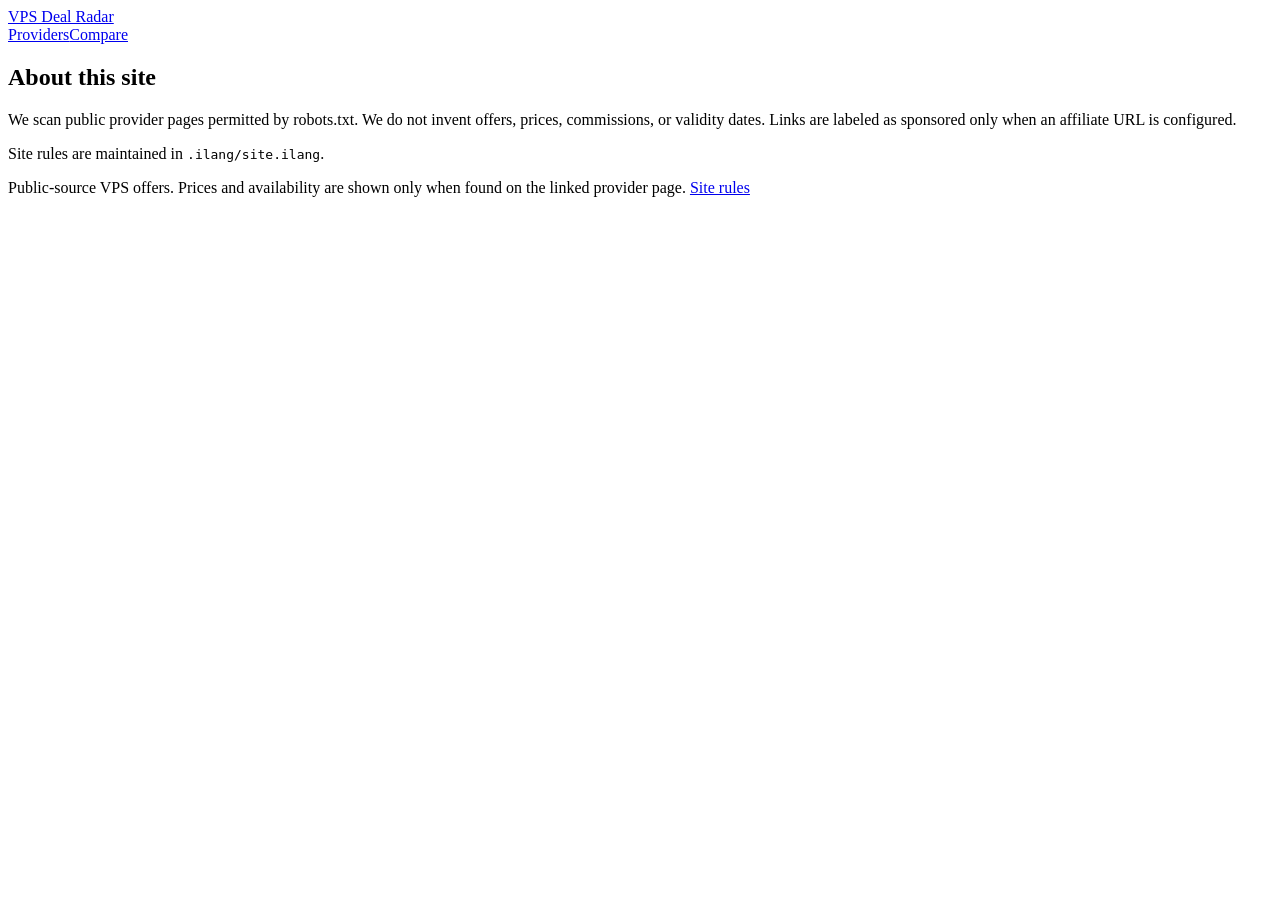
==== site/about/index.html @ 1485ccea "fix: use live Pages domain in site URLs" ====
<!doctype html><html lang="en-US"><head><meta charset="utf-8"><meta name="viewport" content="width=device-width,initial-scale=1">
<title>About — VPS Deal Radar</title><meta name="description" content="Rules and data sources for this VPS deal site."><link rel="canonical" href="https://vpsdealradar.pages.dev/about/">
<meta property="og:title" content="About — VPS Deal Radar"><meta property="og:description" content="Rules and data sources for this VPS deal site."><meta property="og:type" content="website"><meta property="og:url" content="https://vpsdealradar.pages.dev/about/"><meta name="twitter:card" content="summary_large_image"><link rel="stylesheet" href="/assets/style.css"></head><body><header><a class="brand" href="/">VPS Deal Radar</a><nav><a href="/providers/">Providers</a><a href="/compare/">Compare</a></nav></header><main><section class="hero"><h1>About this site</h1><p>We scan public provider pages permitted by robots.txt. We do not invent offers, prices, commissions, or validity dates. Links are labeled as sponsored only when an affiliate URL is configured.</p><p>Site rules are maintained in <code>.ilang/site.ilang</code>.</p></section></main><footer>Public-source VPS offers. Prices and availability are shown only when found on the linked provider page. <a href="/about/">Site rules</a></footer></body></html>
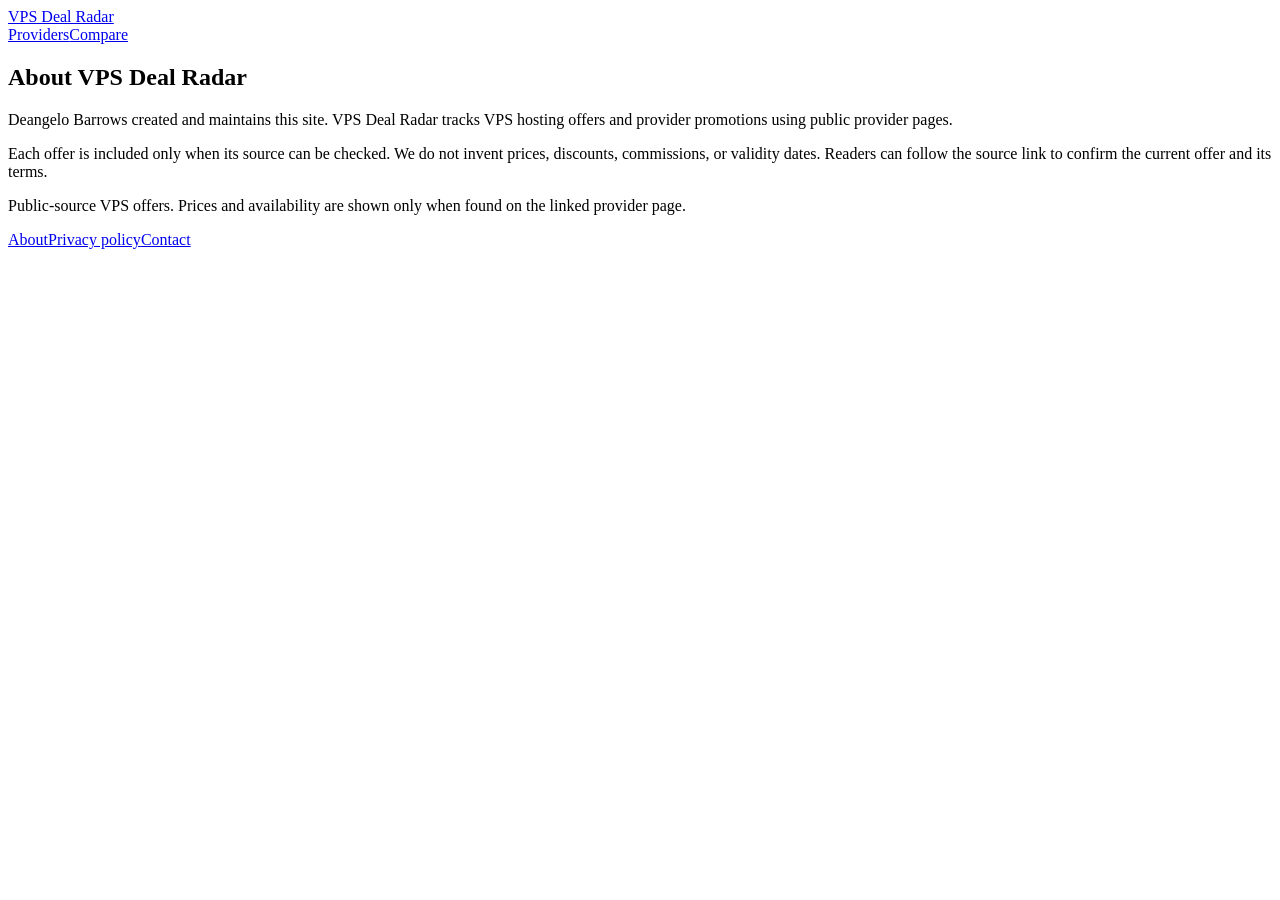
==== commit 7e092e2a: "chore: update public offers" ====
--- a/site/about/index.html
+++ b/site/about/index.html
@@ -1,3 +1,3 @@
 <!doctype html><html lang="en-US"><head><meta charset="utf-8"><meta name="viewport" content="width=device-width,initial-scale=1">
-<title>About — VPS Deal Radar</title><meta name="description" content="Rules and data sources for this VPS deal site."><link rel="canonical" href="https://vpsdealradar.pages.dev/about/">
-<meta property="og:title" content="About — VPS Deal Radar"><meta property="og:description" content="Rules and data sources for this VPS deal site."><meta property="og:type" content="website"><meta property="og:url" content="https://vpsdealradar.pages.dev/about/"><meta name="twitter:card" content="summary_large_image"><link rel="stylesheet" href="/assets/style.css"></head><body><header><a class="brand" href="/">VPS Deal Radar</a><nav><a href="/providers/">Providers</a><a href="/compare/">Compare</a></nav></header><main><section class="hero"><h1>About this site</h1><p>We scan public provider pages permitted by robots.txt. We do not invent offers, prices, commissions, or validity dates. Links are labeled as sponsored only when an affiliate URL is configured.</p><p>Site rules are maintained in <code>.ilang/site.ilang</code>.</p></section></main><footer>Public-source VPS offers. Prices and availability are shown only when found on the linked provider page. <a href="/about/">Site rules</a></footer></body></html>+<title>About — VPS Deal Radar</title><meta name="description" content="Who runs this VPS deal site and how it works."><link rel="canonical" href="https://vps-dealradar.com/about/">
+<meta property="og:title" content="About — VPS Deal Radar"><meta property="og:description" content="Who runs this VPS deal site and how it works."><meta property="og:type" content="website"><meta property="og:url" content="https://vps-dealradar.com/about/"><meta name="twitter:card" content="summary_large_image"><link rel="stylesheet" href="/assets/style.css"></head><body><header><a class="brand" href="/">VPS Deal Radar</a><nav><a href="/providers/">Providers</a><a href="/compare/">Compare</a></nav></header><main><section class="hero"><h1>About VPS Deal Radar</h1><p>Deangelo Barrows created and maintains this site. VPS Deal Radar tracks VPS hosting offers and provider promotions using public provider pages.</p><p>Each offer is included only when its source can be checked. We do not invent prices, discounts, commissions, or validity dates. Readers can follow the source link to confirm the current offer and its terms.</p></section></main><footer><p>Public-source VPS offers. Prices and availability are shown only when found on the linked provider page.</p><nav class="footer-links" aria-label="Footer"><a href="/about/">About</a><a href="/privacy/">Privacy policy</a><a href="/contact/">Contact</a></nav></footer></body></html>
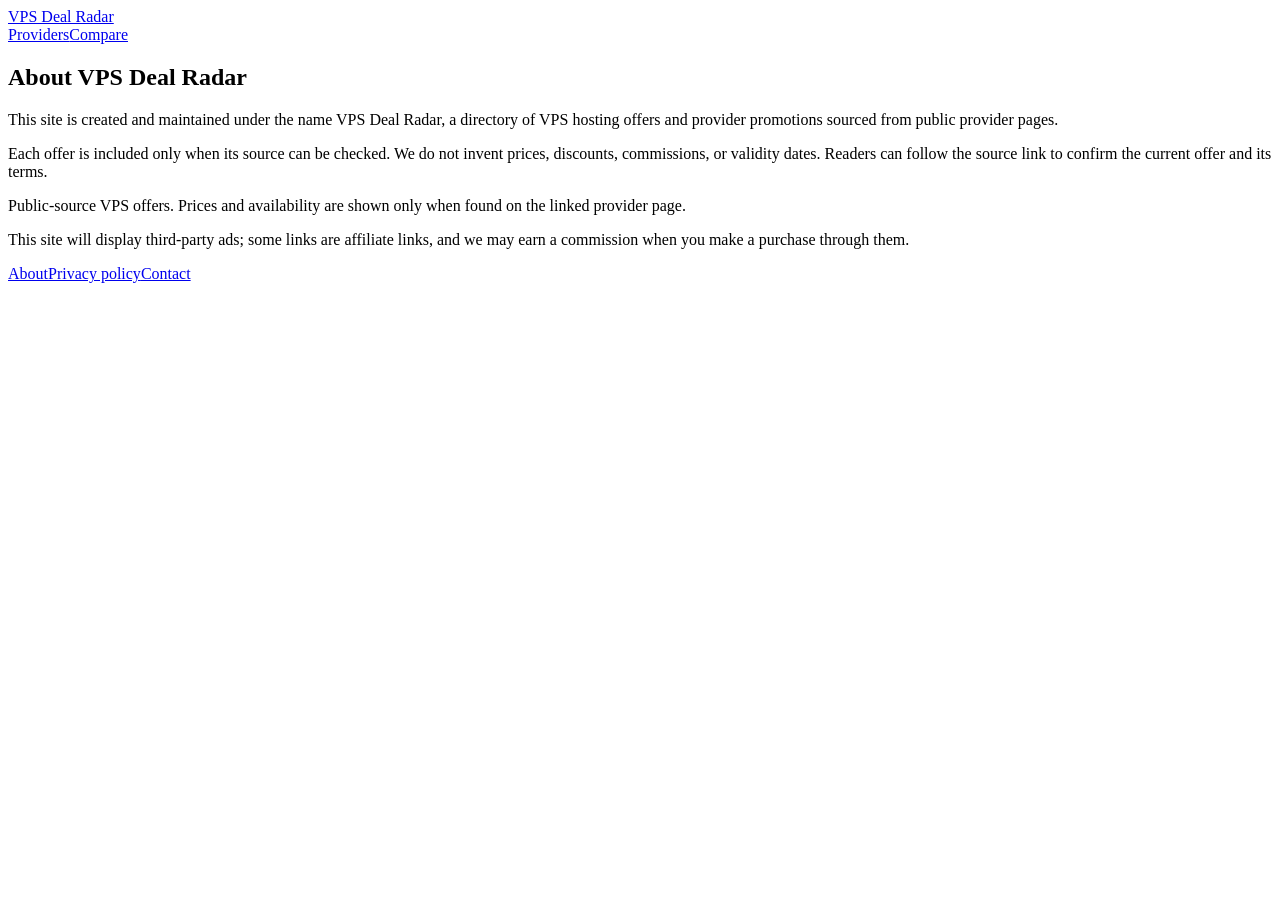
==== commit 0af03818: "chore: update public offers" ====
--- a/site/about/index.html
+++ b/site/about/index.html
@@ -1,3 +1,3 @@
 <!doctype html><html lang="en-US"><head><meta charset="utf-8"><meta name="viewport" content="width=device-width,initial-scale=1">
 <title>About — VPS Deal Radar</title><meta name="description" content="Who runs this VPS deal site and how it works."><link rel="canonical" href="https://vps-dealradar.com/about/">
-<meta property="og:title" content="About — VPS Deal Radar"><meta property="og:description" content="Who runs this VPS deal site and how it works."><meta property="og:type" content="website"><meta property="og:url" content="https://vps-dealradar.com/about/"><meta name="twitter:card" content="summary_large_image"><link rel="stylesheet" href="/assets/style.css"></head><body><header><a class="brand" href="/">VPS Deal Radar</a><nav><a href="/providers/">Providers</a><a href="/compare/">Compare</a></nav></header><main><section class="hero"><h1>About VPS Deal Radar</h1><p>Deangelo Barrows created and maintains this site. VPS Deal Radar tracks VPS hosting offers and provider promotions using public provider pages.</p><p>Each offer is included only when its source can be checked. We do not invent prices, discounts, commissions, or validity dates. Readers can follow the source link to confirm the current offer and its terms.</p></section></main><footer><p>Public-source VPS offers. Prices and availability are shown only when found on the linked provider page.</p><nav class="footer-links" aria-label="Footer"><a href="/about/">About</a><a href="/privacy/">Privacy policy</a><a href="/contact/">Contact</a></nav></footer></body></html>+<meta property="og:title" content="About — VPS Deal Radar"><meta property="og:description" content="Who runs this VPS deal site and how it works."><meta property="og:type" content="website"><meta property="og:url" content="https://vps-dealradar.com/about/"><meta name="twitter:card" content="summary_large_image"><link rel="stylesheet" href="/assets/style.css"></head><body><header><a class="brand" href="/">VPS Deal Radar</a><nav><a href="/providers/">Providers</a><a href="/compare/">Compare</a></nav></header><main><section class="hero"><h1>About VPS Deal Radar</h1><p>This site is created and maintained under the name VPS Deal Radar, a directory of VPS hosting offers and provider promotions sourced from public provider pages.</p><p>Each offer is included only when its source can be checked. We do not invent prices, discounts, commissions, or validity dates. Readers can follow the source link to confirm the current offer and its terms.</p></section></main><footer><p>Public-source VPS offers. Prices and availability are shown only when found on the linked provider page.</p><p>This site will display third-party ads; some links are affiliate links, and we may earn a commission when you make a purchase through them.</p><nav class="footer-links" aria-label="Footer"><a href="/about/">About</a><a href="/privacy/">Privacy policy</a><a href="/contact/">Contact</a></nav></footer></body></html>
